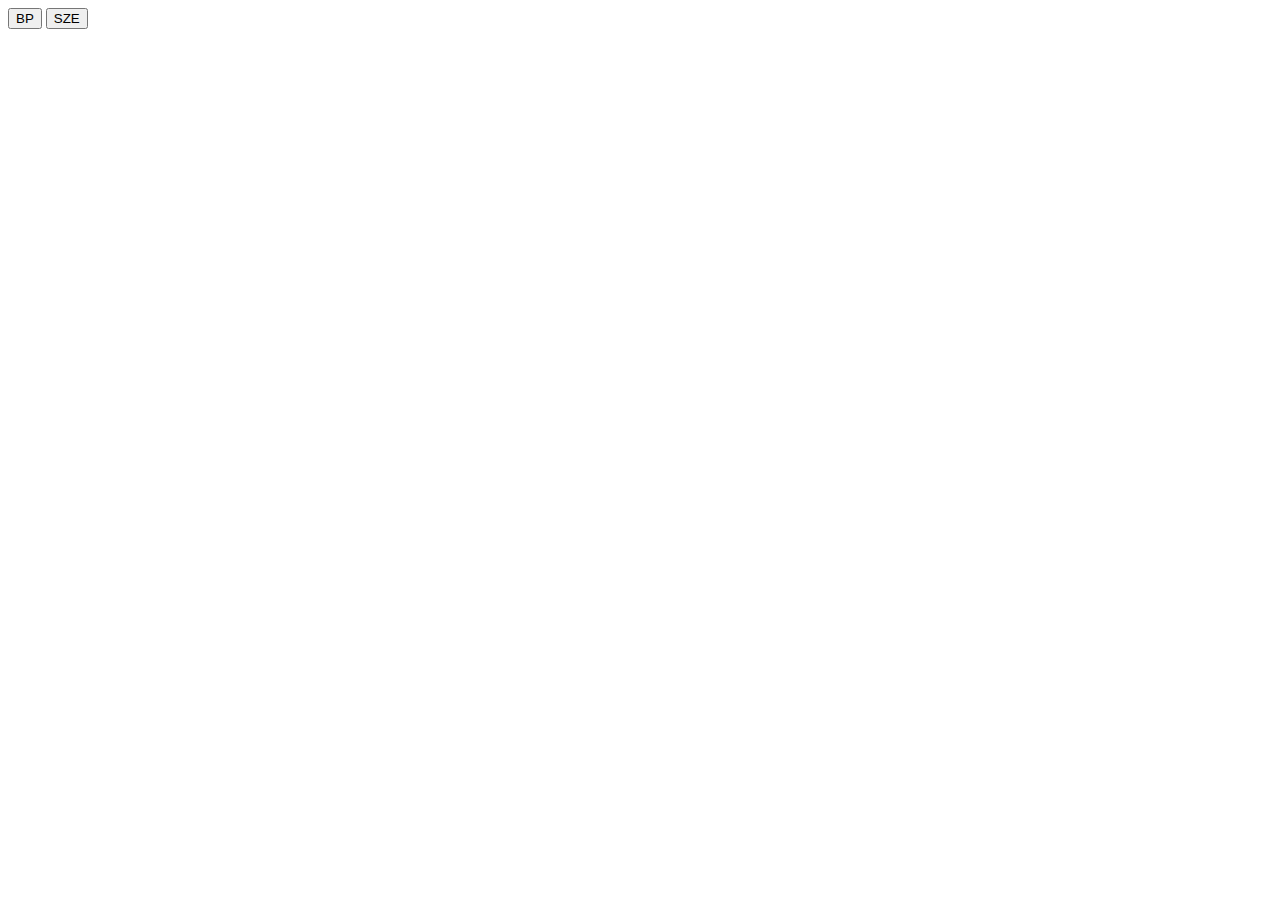
==== index.html @ 2f847bfe "orai munka" ====
<!DOCTYPE html>
<html lang="en">
<head>
    <meta charset="UTF-8">
    <meta name="viewport" content="width=device-width, initial-scale=1.0">
    <title>Document</title>
</head>
<body>
    <button onclick="click()">BP</button>
    <button onclick="click(locations.sze)">SZE</button>
    <p id="aaaa"></p>
    <script src="main.js" defer></script>
</body>
</html>
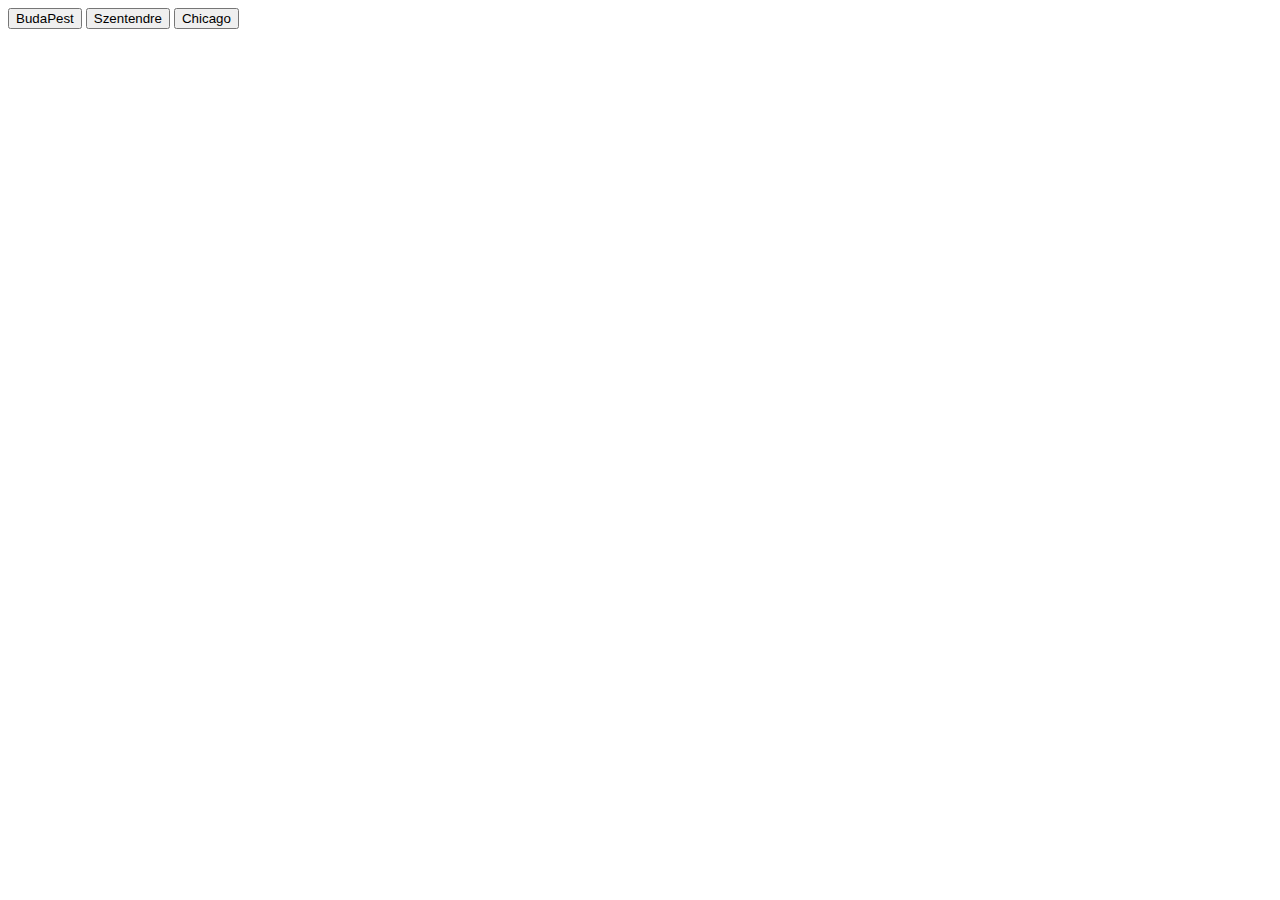
==== commit d2fa2346: "mukodoWeatherApi" ====
--- a/index.html
+++ b/index.html
@@ -6,9 +6,10 @@
     <title>Document</title>
 </head>
 <body>
-    <button onclick="click()">BP</button>
-    <button onclick="click(locations.sze)">SZE</button>
-    <p id="aaaa"></p>
+    <button onclick="runTemp(event, locations.bp)">BudaPest</button>
+    <button onclick="runTemp(event, locations.sze)">Szentendre</button>
+    <button onclick="runTemp(event, locations.ch)">Chicago</button>
+    <p id="homerseklet"></p>
     <script src="main.js" defer></script>
 </body>
 </html>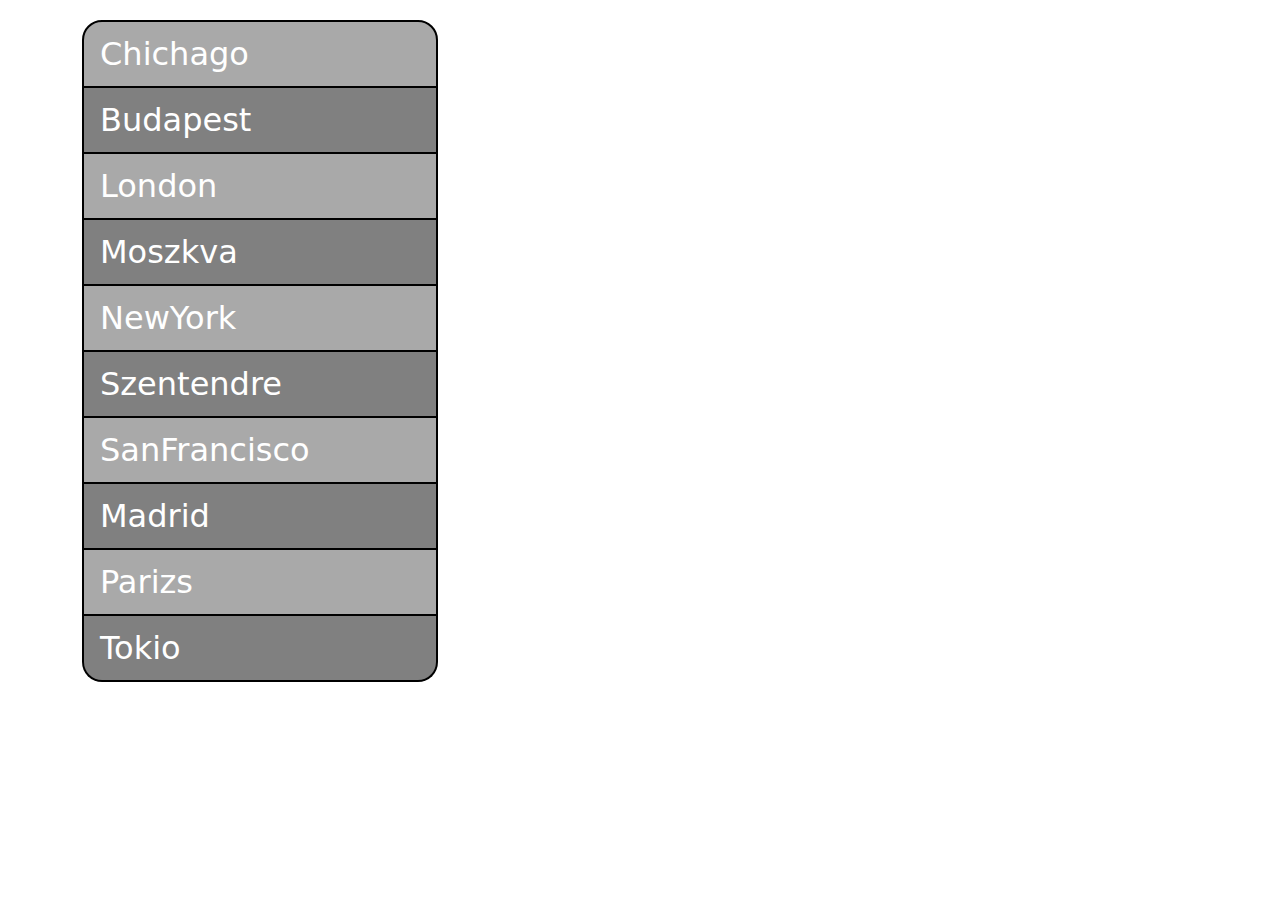
==== commit 05660fce: "done" ====
--- a/index.html
+++ b/index.html
@@ -3,13 +3,37 @@
 <head>
     <meta charset="UTF-8">
     <meta name="viewport" content="width=device-width, initial-scale=1.0">
-    <title>Document</title>
+    <link href="https://cdn.jsdelivr.net/npm/bootstrap@5.3.3/dist/css/bootstrap.min.css" rel="stylesheet" integrity="sha384-QWTKZyjpPEjISv5WaRU9OFeRpok6YctnYmDr5pNlyT2bRjXh0JMhjY6hW+ALEwIH" crossorigin="anonymous">
+    <link rel="stylesheet" href="css/style.css">
+    <title>WeatherApi0930</title>
 </head>
 <body>
-    <button onclick="runTemp(event, locations.bp)">BudaPest</button>
-    <button onclick="runTemp(event, locations.sze)">Szentendre</button>
-    <button onclick="runTemp(event, locations.ch)">Chicago</button>
-    <p id="homerseklet"></p>
-    <script src="main.js" defer></script>
+    
+    <div class="container">
+        <div class="row">
+            <div class="col-sm-4">
+                <ul class="list-group" id="a">
+                    <li class="list-group-item list-group-item-action" onclick="runTemp(event, citys.Chichago)">Chichago</li>
+                    <li class="list-group-item list-group-item-action" onclick="runTemp(event, citys.Budapest)">Budapest</li>
+                    <li class="list-group-item list-group-item-action" onclick="runTemp(event, citys.London)">London</li>
+                    <li class="list-group-item list-group-item-action" onclick="runTemp(event, citys.Moszkva)">Moszkva</li>
+                    <li class="list-group-item list-group-item-action" onclick="runTemp(event, citys.NewYork)">NewYork</li>
+                    <li class="list-group-item list-group-item-action" onclick="runTemp(event, citys.Szentendre)">Szentendre</li>
+                    <li class="list-group-item list-group-item-action" onclick="runTemp(event, citys.SanFrancisco)">SanFrancisco</li>
+                    <li class="list-group-item list-group-item-action" onclick="runTemp(event, citys.Madrid)">Madrid</li>
+                    <li class="list-group-item list-group-item-action" onclick="runTemp(event, citys.Parizs)">Parizs</li>
+                    <li class="list-group-item list-group-item-action" onclick="runTemp(event, citys.Tokio)">Tokio</li>
+                  </ul>
+            </div>
+            <div class="col-sm-4"></div>
+            <div class="col-sm-4">
+                <div id="homerseklet"></div>
+                <div id="button">
+                    <button type="button" class="btn btn-danger" onclick="Clear()">Torol</button>
+                </div>
+            </div>
+    </div>
+    <script src="js/main.js"></script>
+    <script src="https://cdn.jsdelivr.net/npm/bootstrap@5.3.3/dist/js/bootstrap.bundle.min.js" integrity="sha384-YvpcrYf0tY3lHB60NNkmXc5s9fDVZLESaAA55NDzOxhy9GkcIdslK1eN7N6jIeHz" crossorigin="anonymous"></script>
 </body>
 </html>--- a/css/style.css
+++ b/css/style.css
@@ -0,0 +1,32 @@
+body{
+    padding-top: 20px;
+}
+#button{
+    display: none;
+}
+p{
+    margin-top: 10px;
+}
+#a li {
+    background-color: gray;
+    border-bottom: solid black 2px;
+    border-left: solid black 2px;
+    border-right: solid black 2px;
+    color: white;
+    font-size: 2rem;
+    transition: background-color 1s, color 1s;
+}
+#a li:nth-child(odd) {
+    background-color: darkgrey;
+}
+#a li:hover{
+    background: rgba(255, 255, 255, 0.1);
+    color: black;
+}
+#a li:first-child{
+    
+    border-top: solid black 2px;
+}
+#a{
+    border-radius: 20px;
+}